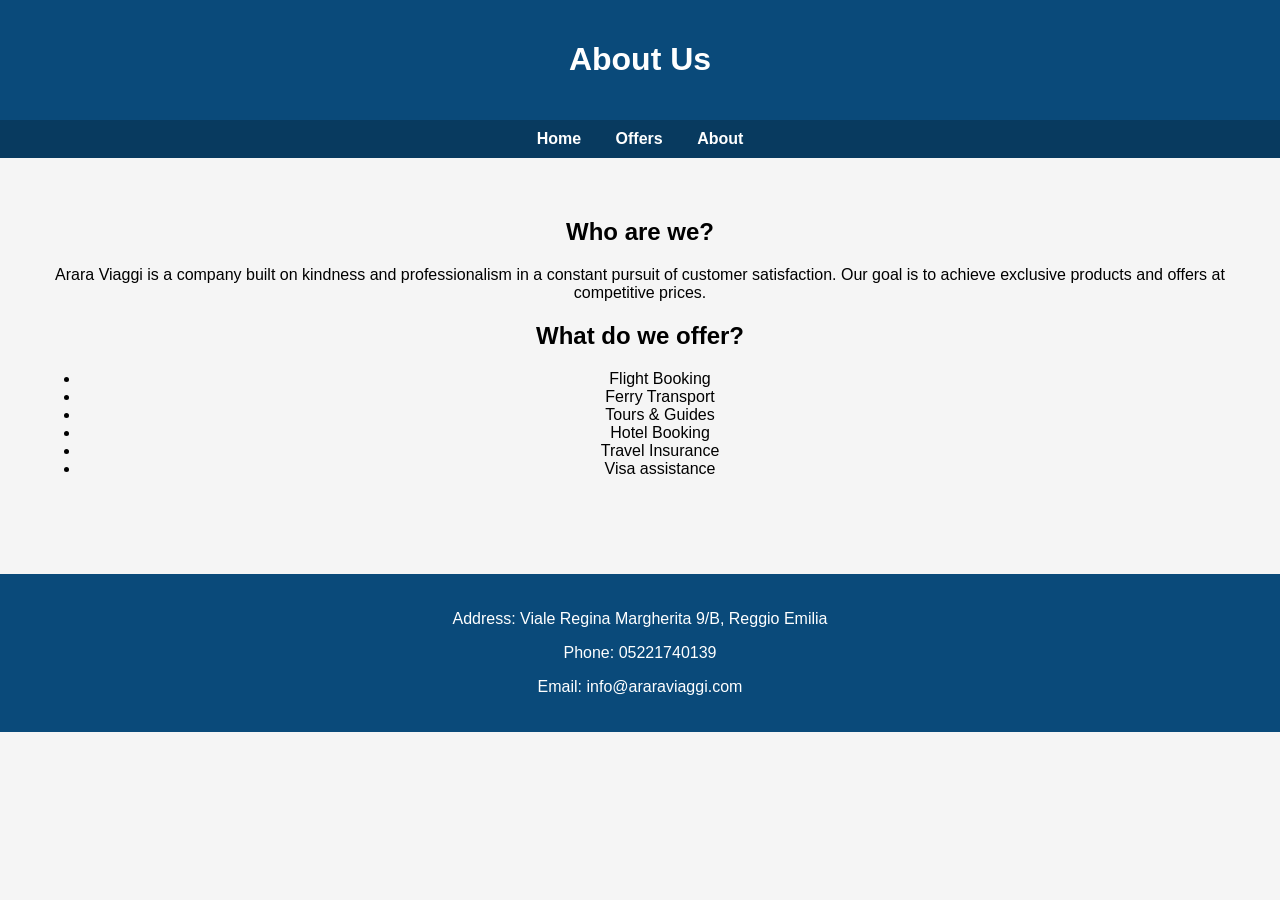
==== about.html @ 0b56aeb4 "Add files via upload" ====
<!DOCTYPE html>
<html>
<head>
<title>About Arara Viaggi</title>
<link rel="stylesheet" href="style.css">
</head>

<body>

<header>
<h1>About Us</h1>
</header>

<nav>
<a href="index.html">Home</a>
<a href="offers.html">Offers</a>
<a href="about.html">About</a>
</nav>

<section class="section">

<h2>Who are we?</h2>

<p>
Arara Viaggi is a company built on kindness and professionalism in a constant
pursuit of customer satisfaction. Our goal is to achieve exclusive products
and offers at competitive prices.
</p>

<h2>What do we offer?</h2>

<ul>
<li>Flight Booking</li>
<li>Ferry Transport</li>
<li>Tours & Guides</li>
<li>Hotel Booking</li>
<li>Travel Insurance</li>
<li>Visa assistance</li>
</ul>

</section>

<footer>

<p>Address: Viale Regina Margherita 9/B, Reggio Emilia</p>
<p>Phone: 05221740139</p>
<p>Email: info@araraviaggi.com</p>

</footer>

</body>
</html>
---- style.css ----
body{
    font-family: Arial, sans-serif;
    margin:0;
    background:#f5f5f5;
}

header{
    background:#0a4a7a;
    color:white;
    padding:20px;
    text-align:center;
}

nav{
    background:#083a5f;
    padding:10px;
    text-align:center;
}

nav a{
    color:white;
    text-decoration:none;
    margin:0 15px;
    font-weight:bold;
}

.hero{
    background:url("images/hero.jpg") center/cover;
    height:400px;
    display:flex;
    align-items:center;
    justify-content:center;
    color:white;
    font-size:40px;
    font-weight:bold;
}

.section{
    padding:40px;
    text-align:center;
}

.cards{
    display:flex;
    justify-content:center;
    gap:30px;
    flex-wrap:wrap;
}

.card{
    background:white;
    width:300px;
    border-radius:10px;
    overflow:hidden;
    box-shadow:0 0 10px rgba(0,0,0,0.1);
}

.card img{
    width:100%;
}

.card h3{
    padding:10px;
}

footer{
    background:#0a4a7a;
    color:white;
    text-align:center;
    padding:20px;
    margin-top:40px;
}
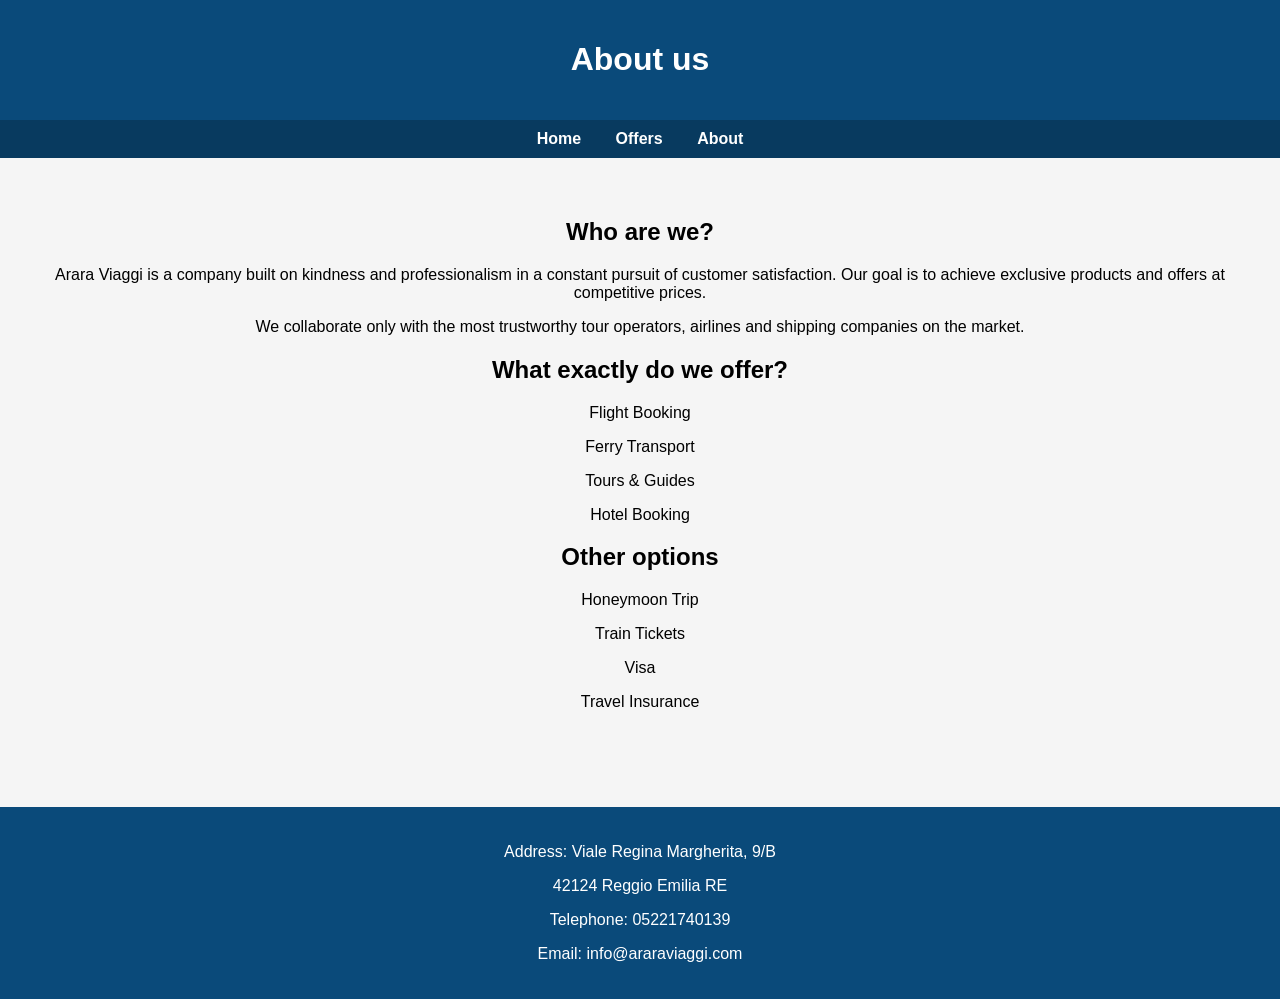
==== commit 21a9a177: "Update about.html" ====
--- a/about.html
+++ b/about.html
@@ -8,12 +8,12 @@
 <body>
 
 <header>
-<h1>About Us</h1>
+<h1>About us</h1>
 </header>
 
 <nav>
 <a href="index.html">Home</a>
-<a href="offers.html">Offers</a>
+<a href="catalog.html">Offers</a>
 <a href="about.html">About</a>
 </nav>
 
@@ -22,31 +22,41 @@
 <h2>Who are we?</h2>
 
 <p>
-Arara Viaggi is a company built on kindness and professionalism in a constant
-pursuit of customer satisfaction. Our goal is to achieve exclusive products
-and offers at competitive prices.
+Arara Viaggi is a company built on kindness and professionalism in a
+constant pursuit of customer satisfaction. Our goal is to achieve
+exclusive products and offers at competitive prices.
 </p>
 
-<h2>What do we offer?</h2>
+<p>
+We collaborate only with the most trustworthy tour operators,
+airlines and shipping companies on the market.
+</p>
 
-<ul>
-<li>Flight Booking</li>
-<li>Ferry Transport</li>
-<li>Tours & Guides</li>
-<li>Hotel Booking</li>
-<li>Travel Insurance</li>
-<li>Visa assistance</li>
-</ul>
+<h2>What exactly do we offer?</h2>
+
+<p>Flight Booking</p>
+<p>Ferry Transport</p>
+<p>Tours & Guides</p>
+<p>Hotel Booking</p>
+
+<h2>Other options</h2>
+
+<p>Honeymoon Trip</p>
+<p>Train Tickets</p>
+<p>Visa</p>
+<p>Travel Insurance</p>
 
 </section>
 
 <footer>
 
-<p>Address: Viale Regina Margherita 9/B, Reggio Emilia</p>
-<p>Phone: 05221740139</p>
+<p>Address: Viale Regina Margherita, 9/B</p>
+<p>42124 Reggio Emilia RE</p>
+
+<p>Telephone: 05221740139</p>
 <p>Email: info@araraviaggi.com</p>
 
 </footer>
 
 </body>
-</html>+</html>
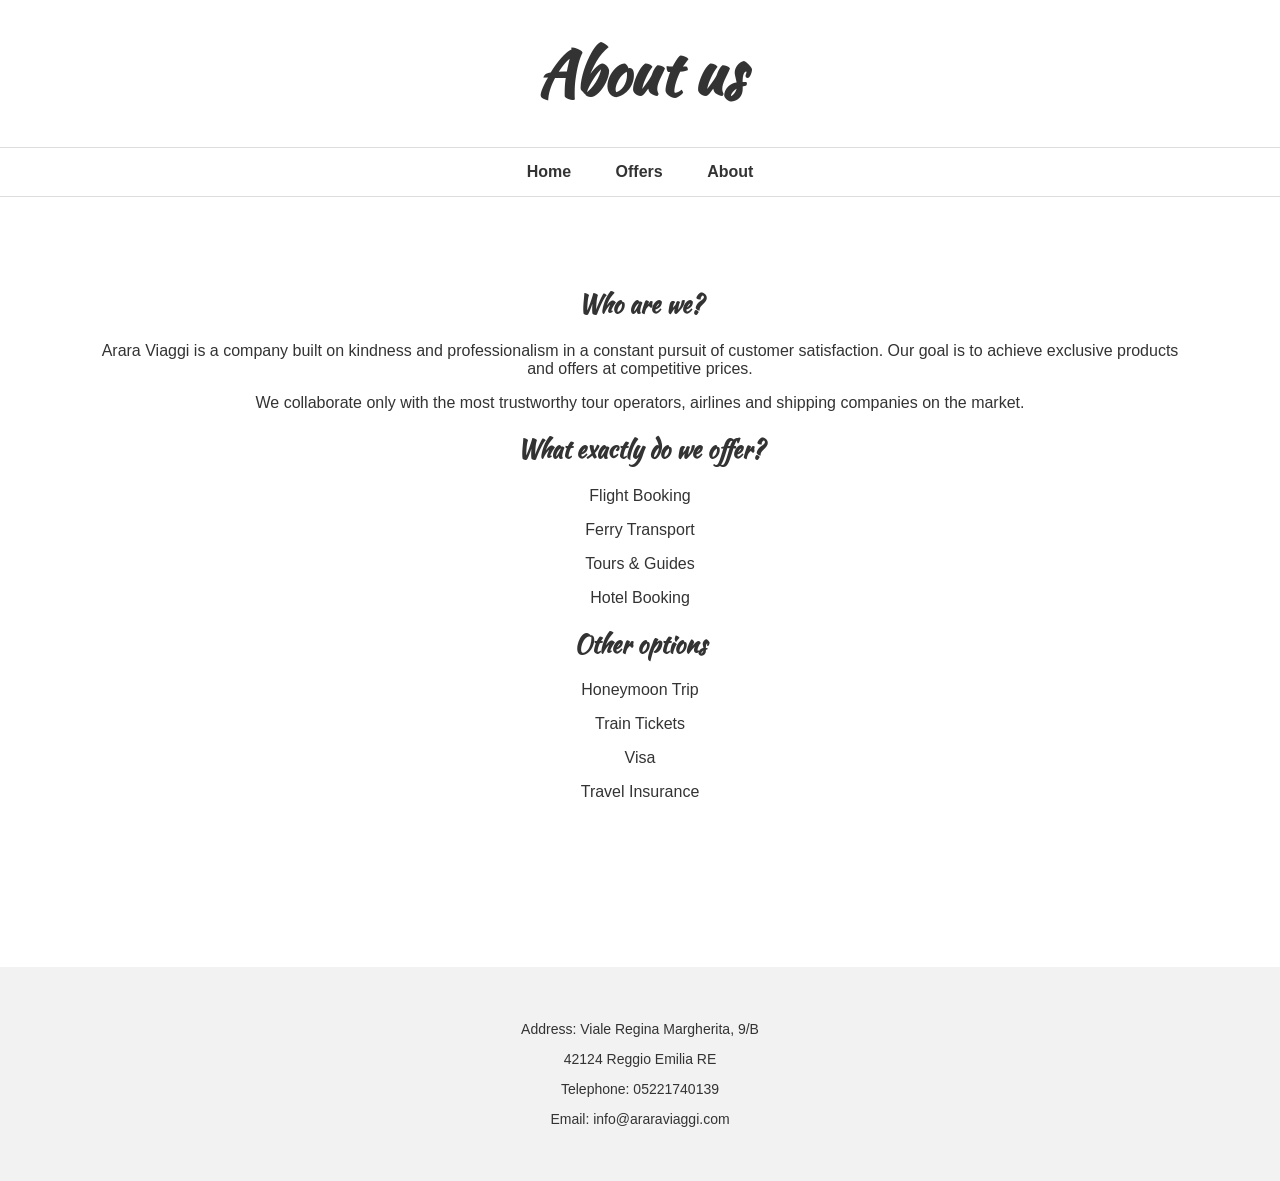
==== commit d0d1d99d: "Update about.html" ====
--- a/about.html
+++ b/about.html
@@ -3,6 +3,7 @@
 <head>
 <title>About Arara Viaggi</title>
 <link rel="stylesheet" href="style.css">
+<link href="https://fonts.googleapis.com/css2?family=Kaushan+Script&display=swap" rel="stylesheet">
 </head>
 
 <body>
--- a/style.css
+++ b/style.css
@@ -1,72 +1,110 @@
 body{
-    font-family: Arial, sans-serif;
-    margin:0;
-    background:#f5f5f5;
+margin:0;
+font-family:Arial, sans-serif;
+background:white;
+color:#333;
+}
+
+h1,h2,h3{
+font-family:'Kaushan Script', cursive;
 }
 
 header{
-    background:#0a4a7a;
-    color:white;
-    padding:20px;
-    text-align:center;
+text-align:center;
+padding:30px;
+}
+
+header h1{
+font-size:60px;
+margin:0;
+}
+
+header p{
+font-size:20px;
+margin-top:10px;
 }
 
 nav{
-    background:#083a5f;
-    padding:10px;
-    text-align:center;
+text-align:center;
+padding:15px;
+border-top:1px solid #ddd;
+border-bottom:1px solid #ddd;
 }
 
 nav a{
-    color:white;
-    text-decoration:none;
-    margin:0 15px;
-    font-weight:bold;
+margin:0 20px;
+text-decoration:none;
+color:#333;
+font-weight:bold;
 }
 
 .hero{
-    background:url("images/hero.jpg") center/cover;
-    height:400px;
-    display:flex;
-    align-items:center;
-    justify-content:center;
-    color:white;
-    font-size:40px;
-    font-weight:bold;
+height:500px;
+background:url("hero.jpg") center/cover no-repeat;
+display:flex;
+flex-direction:column;
+align-items:center;
+justify-content:center;
+color:white;
+text-align:center;
+}
+
+.hero h1{
+font-size:70px;
+}
+
+.hero button{
+padding:15px 40px;
+font-size:18px;
+border:none;
+background:black;
+color:white;
+margin-top:20px;
+cursor:pointer;
 }
 
 .section{
-    padding:40px;
-    text-align:center;
+padding:70px 100px;
+text-align:center;
 }
 
-.cards{
-    display:flex;
-    justify-content:center;
-    gap:30px;
-    flex-wrap:wrap;
+.destinations{
+display:flex;
+justify-content:center;
+gap:60px;
+margin-top:40px;
 }
 
-.card{
-    background:white;
-    width:300px;
-    border-radius:10px;
-    overflow:hidden;
-    box-shadow:0 0 10px rgba(0,0,0,0.1);
+.destination{
+width:300px;
 }
 
-.card img{
-    width:100%;
+.destination img{
+width:100%;
+height:200px;
+object-fit:cover;
 }
 
-.card h3{
-    padding:10px;
+.destination h3{
+margin-top:15px;
+font-size:28px;
+}
+
+.services{
+display:grid;
+grid-template-columns:repeat(2,1fr);
+gap:40px;
+margin-top:50px;
+text-align:left;
+max-width:800px;
+margin-left:auto;
+margin-right:auto;
 }
 
 footer{
-    background:#0a4a7a;
-    color:white;
-    text-align:center;
-    padding:20px;
-    margin-top:40px;
-}+background:#f2f2f2;
+padding:40px;
+text-align:center;
+margin-top:80px;
+font-size:14px;
+}
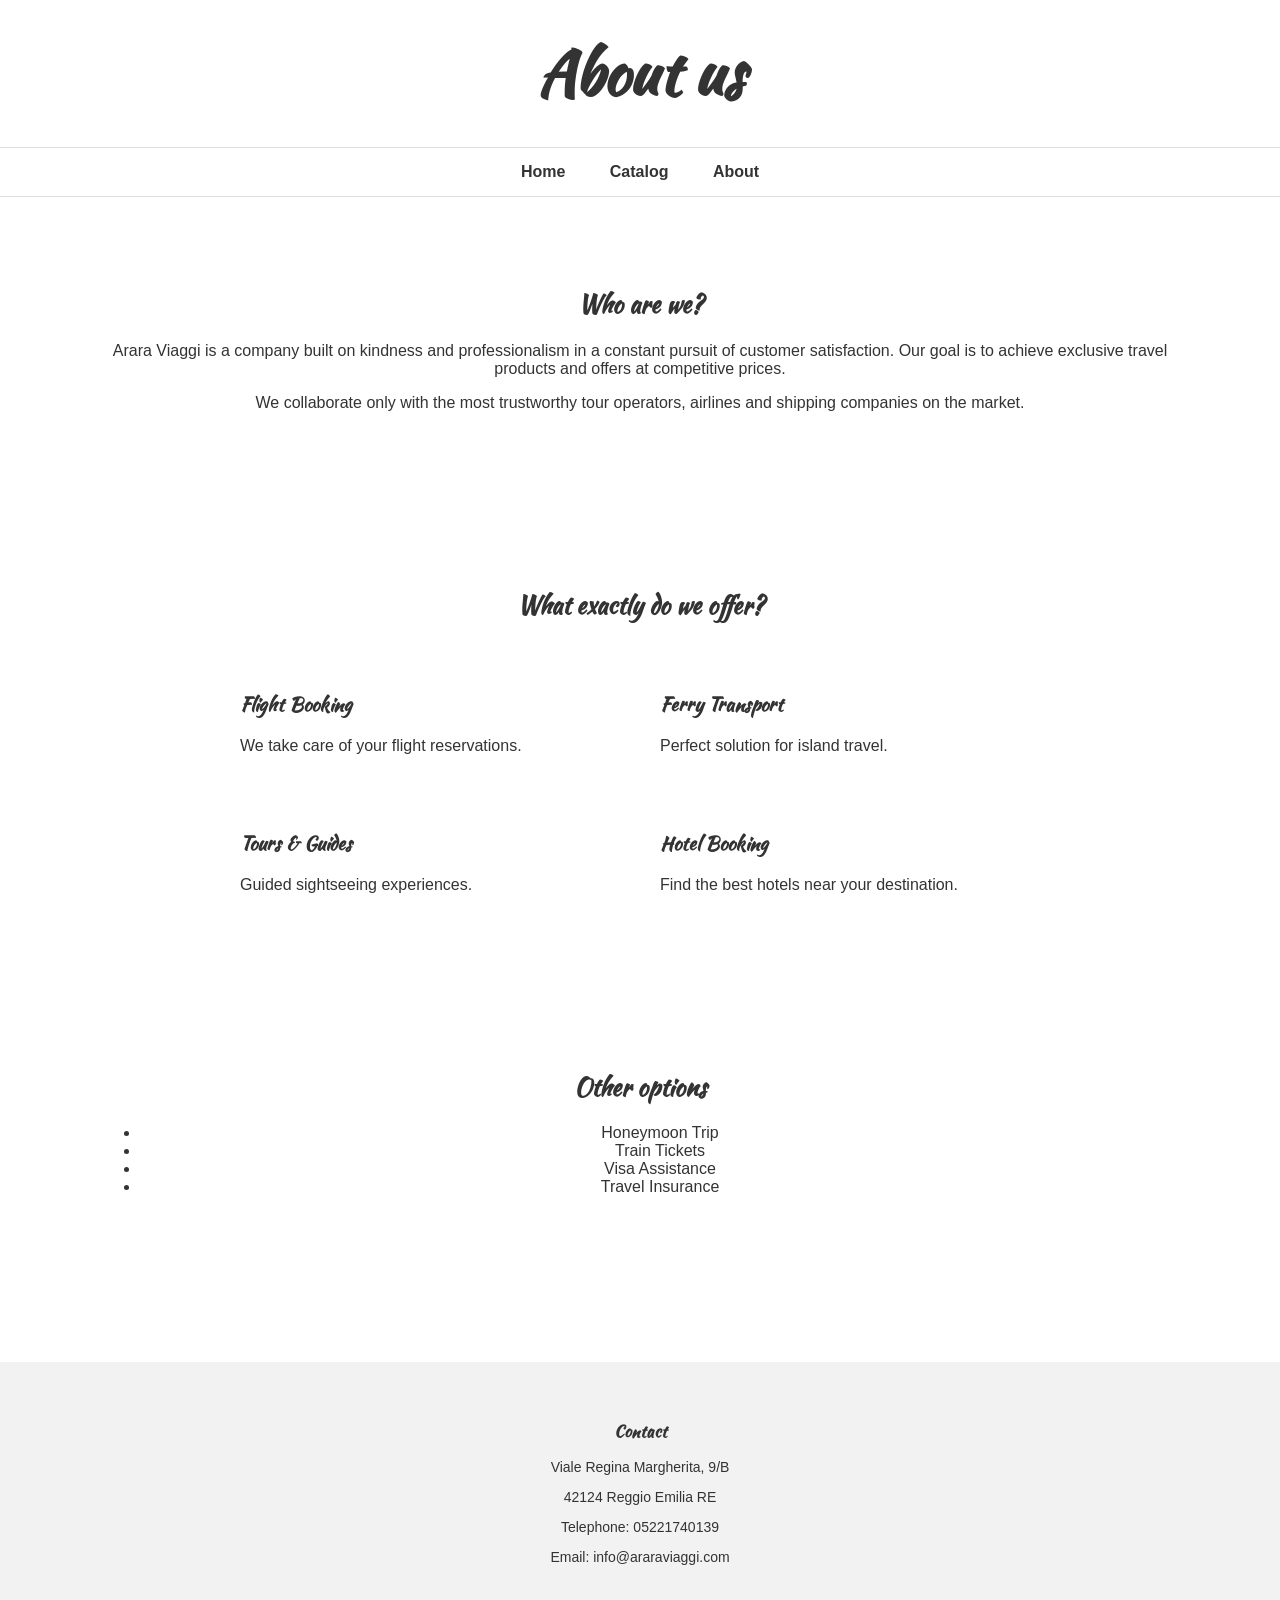
==== commit 303413f1: "Update about.html" ====
--- a/about.html
+++ b/about.html
@@ -1,57 +1,103 @@
 <!DOCTYPE html>
 <html>
+
 <head>
+
 <title>About Arara Viaggi</title>
+
 <link rel="stylesheet" href="style.css">
+
 <link href="https://fonts.googleapis.com/css2?family=Kaushan+Script&display=swap" rel="stylesheet">
+
 </head>
 
 <body>
 
-<header>
+<header class="page-header">
+
 <h1>About us</h1>
+
 </header>
 
 <nav>
+
 <a href="index.html">Home</a>
-<a href="catalog.html">Offers</a>
+<a href="catalog.html">Catalog</a>
 <a href="about.html">About</a>
+
 </nav>
 
 <section class="section">
 
 <h2>Who are we?</h2>
 
-<p>
+<p class="text-block">
+
 Arara Viaggi is a company built on kindness and professionalism in a
 constant pursuit of customer satisfaction. Our goal is to achieve
-exclusive products and offers at competitive prices.
+exclusive travel products and offers at competitive prices.
+
 </p>
 
-<p>
+<p class="text-block">
+
 We collaborate only with the most trustworthy tour operators,
 airlines and shipping companies on the market.
+
 </p>
+
+</section>
+
+<section class="section">
 
 <h2>What exactly do we offer?</h2>
 
-<p>Flight Booking</p>
-<p>Ferry Transport</p>
-<p>Tours & Guides</p>
-<p>Hotel Booking</p>
+<div class="services">
+
+<div class="service">
+<h3>Flight Booking</h3>
+<p>We take care of your flight reservations.</p>
+</div>
+
+<div class="service">
+<h3>Ferry Transport</h3>
+<p>Perfect solution for island travel.</p>
+</div>
+
+<div class="service">
+<h3>Tours & Guides</h3>
+<p>Guided sightseeing experiences.</p>
+</div>
+
+<div class="service">
+<h3>Hotel Booking</h3>
+<p>Find the best hotels near your destination.</p>
+</div>
+
+</div>
+
+</section>
+
+<section class="section">
 
 <h2>Other options</h2>
 
-<p>Honeymoon Trip</p>
-<p>Train Tickets</p>
-<p>Visa</p>
-<p>Travel Insurance</p>
+<ul class="options">
+
+<li>Honeymoon Trip</li>
+<li>Train Tickets</li>
+<li>Visa Assistance</li>
+<li>Travel Insurance</li>
+
+</ul>
 
 </section>
 
 <footer>
 
-<p>Address: Viale Regina Margherita, 9/B</p>
+<h3>Contact</h3>
+
+<p>Viale Regina Margherita, 9/B</p>
 <p>42124 Reggio Emilia RE</p>
 
 <p>Telephone: 05221740139</p>
